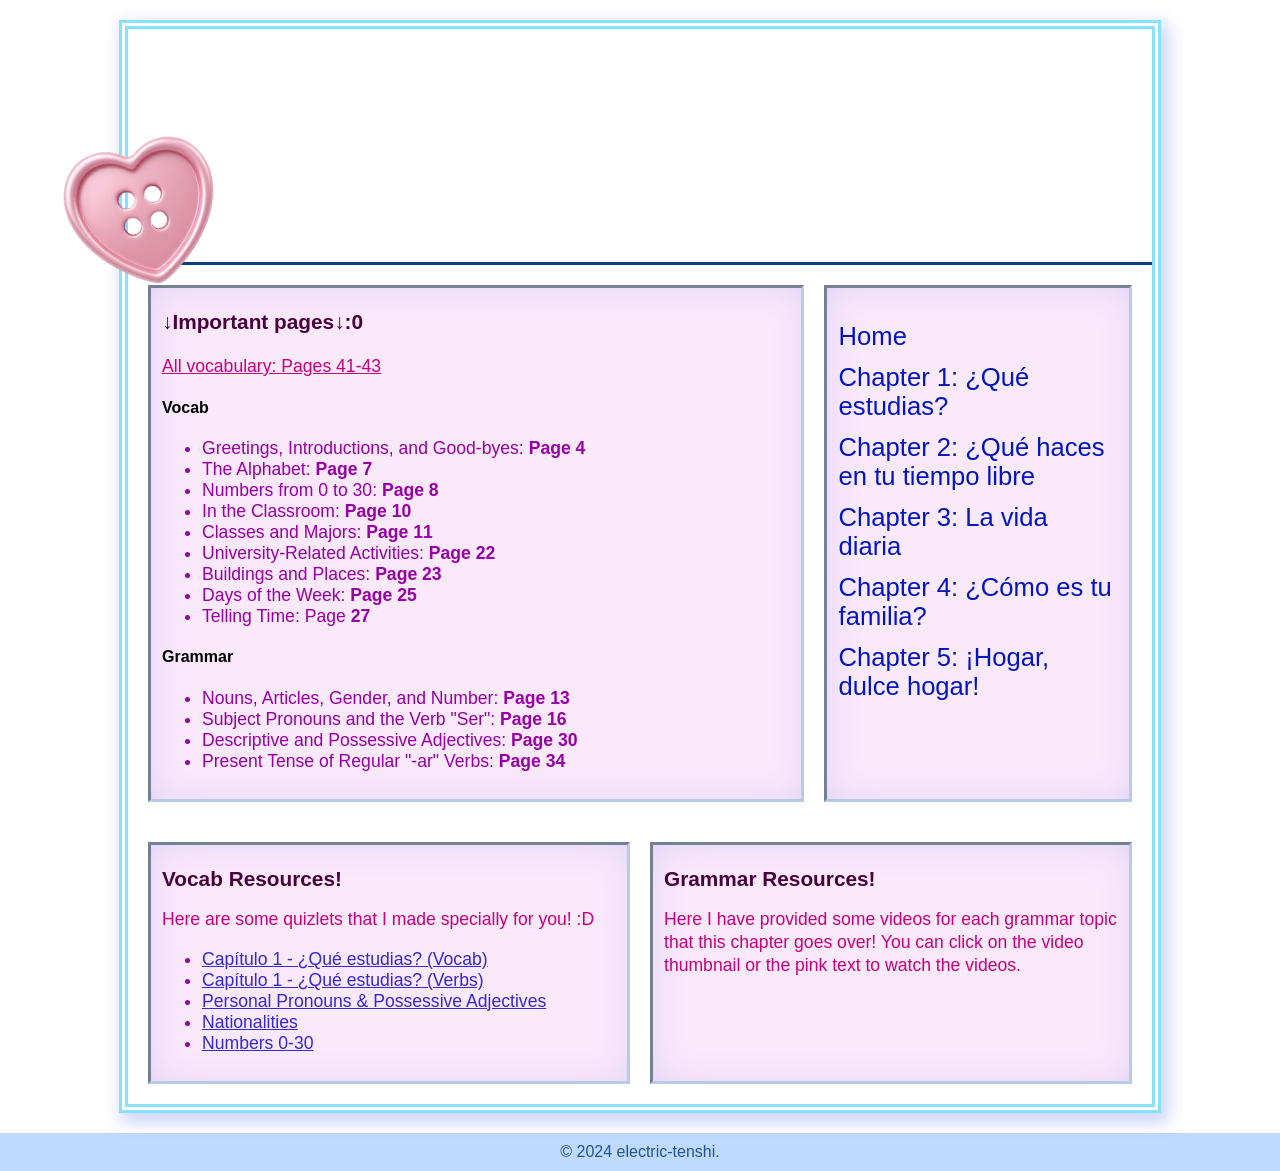
==== chapter_1.html @ 55231c12 "Rename chapter_1 to chapter_1.html" ====
<!DOCTYPE html>
<html lang="en">
    <head>
        <meta charset="UTF-8" />
        <meta name="viewport" content="width=device-width, initial-scale=1.0">
    <title>Chapter 1</title>
  <link rel="icon" type="image/x-icon" href="ghost_cat.png">
    <style>
        body {
            font-family: "MS PGothic", sans-serif;
            background: url("https://i.pinimg.com/1200x/36/69/09/366909636950ce8fadab7cf1b556d76a.jpg");
            background-size: cover;
            background-attachment: fixed;
            background-position: center;
            background-repeat: no-repeat;
            margin: 0;
            padding: 0;
            overflow-x: hidden;
        }

        .container {
            width: 1024px;
            max-width: 1024px;
            margin: 20px auto;
            border: 9px double #87e1ff;
            background: url("http://dl5.glitter-graphics.net/pub/124/124735q1i9ttxdqj.gif");
           background-size: 12%;
           position: relative;
           box-shadow: 5px 7px 16px 3px rgba(0,48,217,0.2);
-webkit-box-shadow: 5px 7px 16px 3px rgba(0,48,217,0.2);
-moz-box-shadow: 5px 7px 16px 3px rgba(0,48,217,0.2);
        }

       .banner {
    background: url("https://i.pinimg.com/originals/9b/d8/90/9bd89050c9b149dfda7bc46e9782fd04.gif") center center;
    height: 233px;
    background-size: cover;
    background-repeat: no-repeat;
    position: relative;
     --y-position: 35%; /* default is centered. modify this if you want to move your banner image up or down. */
    background-position: center var(--y-position);
    border-bottom: 3px solid #073c87;
}

.banner::before {
    content: '';
    position: absolute;
    top: 0;
    left: 0;
    right: 0;
    bottom: 0;
    background: inherit;
    z-index: -1;
}
        .content {
            display: flex;
            justify-content: space-between;
            padding: 20px;
            gap: 20px;
        }

        .main-content, .side-content {
            border: 3px inset #b8cbe6;
            padding: 20px;
            background-color: #fae8fb;
            box-shadow: 2px 1px 45px -12px rgba(0,48,217,0.16) inset;
-webkit-box-shadow: 2px 1px 45px -12px rgba(0,48,217,0.16) inset;
-moz-box-shadow: 2px 1px 45px -12px rgba(0,48,217,0.16) inset;
        }

        .main-content {
            width: 640px;
            padding: 11px;
        }
      
      .main-content h3, h2 {
        color: #4a003c;
        font-size: 1.3em;
        margin-top: 11px;
      }
      
      .main-content p {
        font-size: 1.1em;
        color: #c9007d;
        line-height: 1.3em;
      }
      
      .main-content a {
        text-decoration: underline;
        color: #3329d5;
      }
      
      .main-content li {
        list-style-image: url("https://file.garden/Z3nf4eZzZUtRPfhK/free%20layout%20assets/shining%20blue/05b707f40897673e8f8e208a9ea90046247a87a8.gifv");
        margin-right: 20px;
        font-size: 1.1em;
        color: #9800a6;
;
      }

        .side-content {
            width: 290px;
            padding: 9px;
        }


        .navigation {
            margin-top: 10px;
            padding: 3px;
        }

        .navigation a {
            display: block;
            color: #0016bf;
            text-decoration: none;
            font-size: 1.6em;
            margin: 12px 0;
        }

        .navigation a:hover {
            text-decoration: underline;
            font-style: italic;
        }

      
        ::-webkit-scrollbar {
            width: 6px;
        }

        ::-webkit-scrollbar-thumb {
            background-color: #5b8cc1;
            border-radius: 3px;
        }

        .footer {
            background-color: #bfdaff;
            text-align: center;
            padding: 10px;
            margin-top: 20px;
            color: #25518f;
        }

        /* decorative images: positioned relative to the container. you can change the images here or add more. just make sure your pictures have transparent backgrounds! */
        .decorative-image {
            position: absolute;
            background-size: contain;
            background-repeat: no-repeat;
            z-index: 1000;
        }

        .top-left {
            top: 90px;
            left: -70px;
            width: 244px;
            background-image: url('heart_button.png');
            height: 166px;
            transform: rotate(346deg);
        }

        .bottom-right {
            bottom: -30px;
            right: -189px;
            background-image: url('https://64.media.tumblr.com/b69cad3dfd0a76c0e57bc6bf97812e24/565e6b98159a2376-04/s250x400/817915090c662cfe5b3a22c82ed17067f747533f.pnj');
            width: 320px;
            height: 340px;
            transform: rotate(11deg);
        }

        .top-right {
            top: 166px;
            right: -87px;
            background-image: url('https://www.freepnglogos.com/uploads/bug-png/ladybug-png-transparent-image-pngpix-7.png');
            width: 220px;
            height: 140px;
            transform: rotate(11deg);
        }

    </style>
    </head>
    <body>
    <div class="container">
	<!-- Decorative Images -->
        <div class="decorative-image top-left"></div>
        <div class="decorative-image bottom-right"></div>
        <div class="decorative-image top-right"></div>
        <div class="banner">
        </div>

        <div class="content">
            <div class="main-content">
                <h3>&darr;Important pages&darr;:0</h3>
                    <p><span style="text-decoration:  underline;">All vocabulary: Pages 41-43</span></p>
                <h4>Vocab</h4>
                <ul>
                    <li>Greetings, Introductions, and Good-byes: <b>Page 4</b></li>
                    <li>The Alphabet: <b>Page 7</b></li>
                    <li>Numbers from 0 to 30: <b>Page 8</b></li>
                    <li>In the Classroom: <b>Page 10</b></li>
                    <li>Classes and Majors: <b>Page 11</b></li>
                    <li>University-Related Activities: <b>Page 22</b></li>
                    <li>Buildings and Places: <b>Page 23</b></li>
                    <li>Days of the Week: <b>Page 25</b></li>
                    <li>Telling Time: Page <b>27</b></li>
                </ul>
                <h4>Grammar</h4>
                <ul>
                    <li>Nouns, Articles, Gender, and Number: <b>Page 13</b></li>
                    <li>Subject Pronouns and the Verb "Ser": <b>Page 16</b></li>
                    <li>Descriptive and Possessive Adjectives: <b>Page 30</b></li>
                    <li>Present Tense of Regular "-ar" Verbs: <b>Page 34</b></li>
                </ul>
            </div>
            <div class="side-content">
                <div class="navigation">
                    <a href="index.html">Home</a>
                    <a href="chapter_1.html">Chapter 1: ¿Qué estudias?</a>
                    <a href="chapter_2.html">Chapter 2: ¿Qué haces en tu tiempo libre</a>
                    <a href="chapter_3.html">Chapter 3: La vida diaria</a>
                    <a href="chapter_4.html">Chapter 4: ¿Cómo es tu familia?</a>
					<a href="chapter_5.html">Chapter 5: ¡Hogar, dulce hogar!</a>
                </div>
            </div>
        </div>

        <div class="content">
            <div class="main-content">
                <h2>Vocab Resources!</h2>
                <p>Here are some quizlets that I made specially for you! :D</p>
                <ul>
                    <li><a href="https://quizlet.com/1107876578/capitulo-1-que-estudias-vocab-flash-cards/?funnelUUID=00be64a4-9d42-417b-b65f-94e96dc5856b 
">Capítulo 1 - ¿Qué estudias? (Vocab)</a></li>
                    <li><a href="https://quizlet.com/1107936031/capitulo-1-que-estudias-verbs-flash-cards/?funnelUUID=9228966e-8b5c-43d0-aba0-491b99598413 
">Capítulo 1 - ¿Qué estudias? (Verbs)</a></li>
                    <li><a href="https://quizlet.com/1107943960/personal-pronouns-possessive-adjectives-flash-cards/?funnelUUID=b0b2cfd1-8e92-4eba-8aca-aa637cf64844 
">Personal Pronouns &amp; Possessive Adjectives</a></li>
                    <li><a href="https://quizlet.com/1107948901/nationalities-flash-cards/?funnelUUID=c5e4101b-d694-4e23-9f1a-4cc837fe33d3 
">Nationalities</a></li>
                    <li><a href="https://quizlet.com/1107953395/numbers-0-30-flash-cards/?funnelUUID=9b3a93d9-ceb1-4531-a404-1802d2183c4a 
">Numbers 0-30</a></li>
                </ul>
                
            </div>
            <div class="main-content">
                <h2>Grammar Resources!</h2>
                <p>Here I have provided some videos for each grammar topic that this chapter goes over! 
You can click on the video thumbnail or the pink text to watch the videos.</p>
            </div>
        </div>
       
        </div>


        <div class="footer">
            &copy; 2024 electric-tenshi.
        </div>
    </div>
</body>
</html>
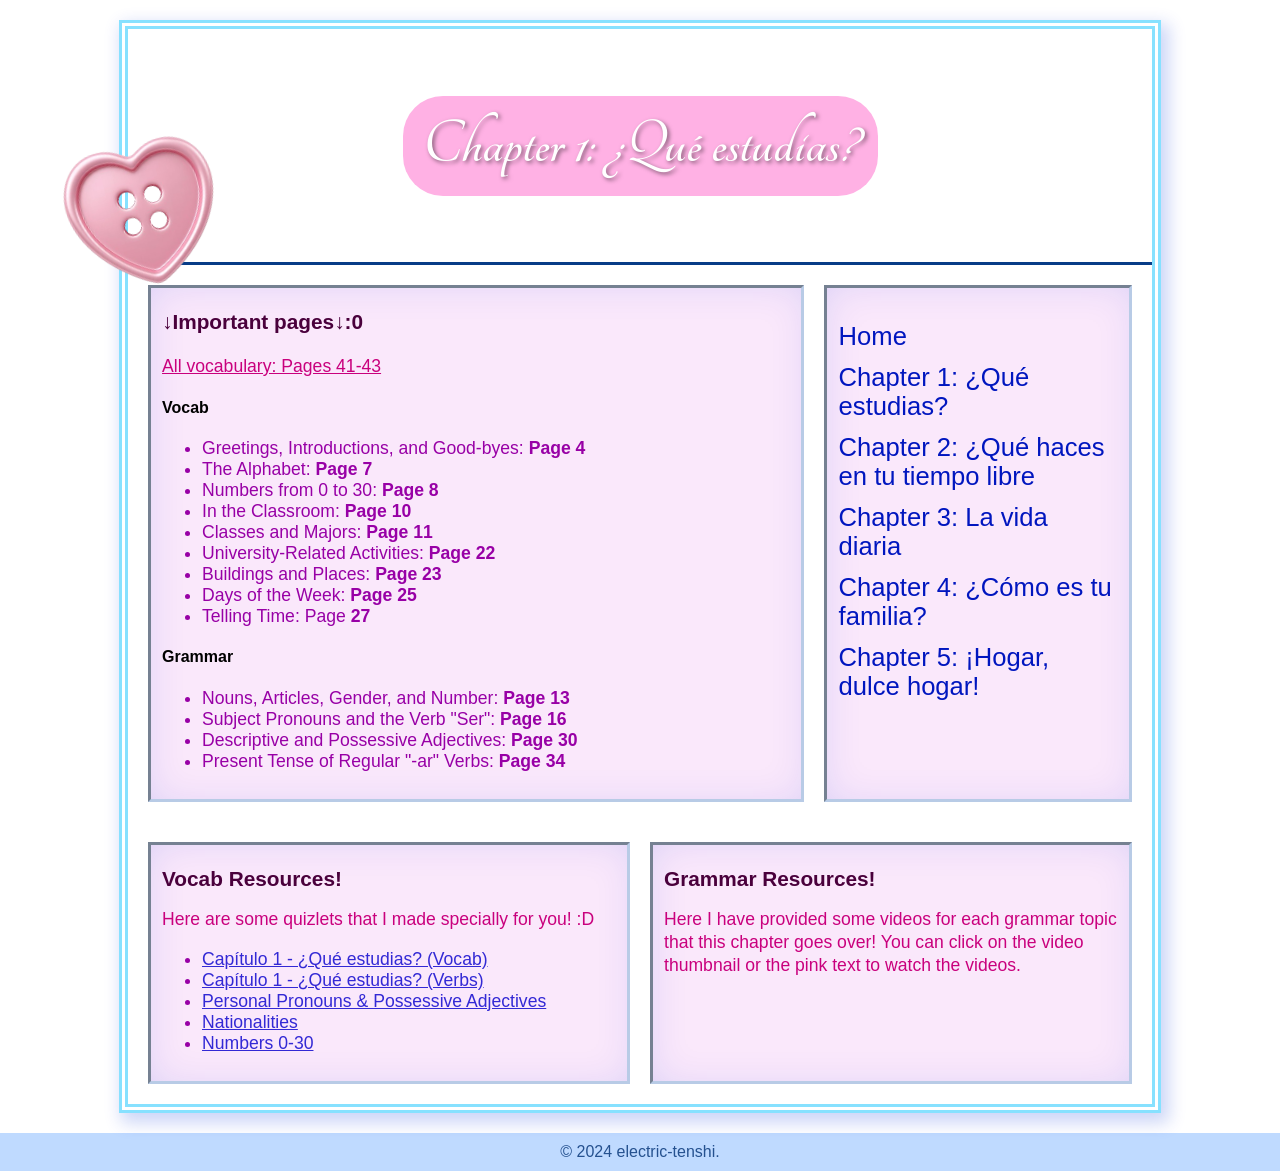
==== commit 67bea300: "Added folders to clean up view of files in the root directory. Created a new CSS file to hold the sh" ====
--- a/chapter_1.html
+++ b/chapter_1.html
@@ -5,177 +5,11 @@
         <meta name="viewport" content="width=device-width, initial-scale=1.0">
     <title>Chapter 1</title>
   <link rel="icon" type="image/x-icon" href="ghost_cat.png">
-    <style>
-        body {
-            font-family: "MS PGothic", sans-serif;
-            background: url("https://i.pinimg.com/1200x/36/69/09/366909636950ce8fadab7cf1b556d76a.jpg");
-            background-size: cover;
-            background-attachment: fixed;
-            background-position: center;
-            background-repeat: no-repeat;
-            margin: 0;
-            padding: 0;
-            overflow-x: hidden;
-        }
+    <link rel="stylesheet" href="style.css">
 
-        .container {
-            width: 1024px;
-            max-width: 1024px;
-            margin: 20px auto;
-            border: 9px double #87e1ff;
-            background: url("http://dl5.glitter-graphics.net/pub/124/124735q1i9ttxdqj.gif");
-           background-size: 12%;
-           position: relative;
-           box-shadow: 5px 7px 16px 3px rgba(0,48,217,0.2);
--webkit-box-shadow: 5px 7px 16px 3px rgba(0,48,217,0.2);
--moz-box-shadow: 5px 7px 16px 3px rgba(0,48,217,0.2);
-        }
-
-       .banner {
-    background: url("https://i.pinimg.com/originals/9b/d8/90/9bd89050c9b149dfda7bc46e9782fd04.gif") center center;
-    height: 233px;
-    background-size: cover;
-    background-repeat: no-repeat;
-    position: relative;
-     --y-position: 35%; /* default is centered. modify this if you want to move your banner image up or down. */
-    background-position: center var(--y-position);
-    border-bottom: 3px solid #073c87;
-}
-
-.banner::before {
-    content: '';
-    position: absolute;
-    top: 0;
-    left: 0;
-    right: 0;
-    bottom: 0;
-    background: inherit;
-    z-index: -1;
-}
-        .content {
-            display: flex;
-            justify-content: space-between;
-            padding: 20px;
-            gap: 20px;
-        }
-
-        .main-content, .side-content {
-            border: 3px inset #b8cbe6;
-            padding: 20px;
-            background-color: #fae8fb;
-            box-shadow: 2px 1px 45px -12px rgba(0,48,217,0.16) inset;
--webkit-box-shadow: 2px 1px 45px -12px rgba(0,48,217,0.16) inset;
--moz-box-shadow: 2px 1px 45px -12px rgba(0,48,217,0.16) inset;
-        }
-
-        .main-content {
-            width: 640px;
-            padding: 11px;
-        }
-      
-      .main-content h3, h2 {
-        color: #4a003c;
-        font-size: 1.3em;
-        margin-top: 11px;
-      }
-      
-      .main-content p {
-        font-size: 1.1em;
-        color: #c9007d;
-        line-height: 1.3em;
-      }
-      
-      .main-content a {
-        text-decoration: underline;
-        color: #3329d5;
-      }
-      
-      .main-content li {
-        list-style-image: url("https://file.garden/Z3nf4eZzZUtRPfhK/free%20layout%20assets/shining%20blue/05b707f40897673e8f8e208a9ea90046247a87a8.gifv");
-        margin-right: 20px;
-        font-size: 1.1em;
-        color: #9800a6;
-;
-      }
-
-        .side-content {
-            width: 290px;
-            padding: 9px;
-        }
-
-
-        .navigation {
-            margin-top: 10px;
-            padding: 3px;
-        }
-
-        .navigation a {
-            display: block;
-            color: #0016bf;
-            text-decoration: none;
-            font-size: 1.6em;
-            margin: 12px 0;
-        }
-
-        .navigation a:hover {
-            text-decoration: underline;
-            font-style: italic;
-        }
-
-      
-        ::-webkit-scrollbar {
-            width: 6px;
-        }
-
-        ::-webkit-scrollbar-thumb {
-            background-color: #5b8cc1;
-            border-radius: 3px;
-        }
-
-        .footer {
-            background-color: #bfdaff;
-            text-align: center;
-            padding: 10px;
-            margin-top: 20px;
-            color: #25518f;
-        }
-
-        /* decorative images: positioned relative to the container. you can change the images here or add more. just make sure your pictures have transparent backgrounds! */
-        .decorative-image {
-            position: absolute;
-            background-size: contain;
-            background-repeat: no-repeat;
-            z-index: 1000;
-        }
-
-        .top-left {
-            top: 90px;
-            left: -70px;
-            width: 244px;
-            background-image: url('heart_button.png');
-            height: 166px;
-            transform: rotate(346deg);
-        }
-
-        .bottom-right {
-            bottom: -30px;
-            right: -189px;
-            background-image: url('https://64.media.tumblr.com/b69cad3dfd0a76c0e57bc6bf97812e24/565e6b98159a2376-04/s250x400/817915090c662cfe5b3a22c82ed17067f747533f.pnj');
-            width: 320px;
-            height: 340px;
-            transform: rotate(11deg);
-        }
-
-        .top-right {
-            top: 166px;
-            right: -87px;
-            background-image: url('https://www.freepnglogos.com/uploads/bug-png/ladybug-png-transparent-image-pngpix-7.png');
-            width: 220px;
-            height: 140px;
-            transform: rotate(11deg);
-        }
-
-    </style>
+  <link rel="preconnect" href="https://fonts.googleapis.com">
+  <link rel="preconnect" href="https://fonts.gstatic.com" crossorigin>
+  <link href="https://fonts.googleapis.com/css2?family=Tangerine:wght@400;700&display=swap" rel="stylesheet">
     </head>
     <body>
     <div class="container">
@@ -184,6 +18,9 @@
         <div class="decorative-image bottom-right"></div>
         <div class="decorative-image top-right"></div>
         <div class="banner">
+            <div class="curved-rectangle">
+                <h1>Chapter 1: ¿Qué estudias?</h1>
+            </div>
         </div>
 
         <div class="content">
--- a/style.css
+++ b/style.css
@@ -0,0 +1,229 @@
+@import url('https://fonts.googleapis.com/css2?family=Tangerine:wght@400;700&display=swap');
+
+body {
+    font-family: "MS PGothic", sans-serif;
+    background: url("https://i.pinimg.com/1200x/36/69/09/366909636950ce8fadab7cf1b556d76a.jpg");
+    background-size: cover;
+    background-attachment: fixed;
+    background-position: center;
+    background-repeat: no-repeat;
+    margin: 0;
+    padding: 0;
+    overflow-x: hidden;
+}
+
+.container {
+    width: 1024px;
+    max-width: 1024px;
+    margin: 20px auto;
+    border: 9px double #87e1ff;
+    background: url("http://dl5.glitter-graphics.net/pub/124/124735q1i9ttxdqj.gif");
+    background-size: 12%;
+    position: relative;
+    box-shadow: 5px 7px 16px 3px rgba(0,48,217,0.2);
+    -webkit-box-shadow: 5px 7px 16px 3px rgba(0,48,217,0.2);
+    -moz-box-shadow: 5px 7px 16px 3px rgba(0,48,217,0.2);
+}
+
+.banner {
+    background: url("https://i.pinimg.com/originals/9b/d8/90/9bd89050c9b149dfda7bc46e9782fd04.gif") center center;
+    height: 233px;
+    background-size: cover;
+    background-repeat: no-repeat;
+    position: relative;
+    --y-position: 35%; /* default is centered. modify this if you want to move your banner image up or down. */
+    background-position: center var(--y-position);
+    border-bottom: 3px solid #073c87;
+    display: flex;
+    align-items: center;
+    justify-content: center;
+}
+
+.banner h1 {
+    font-family: "Tangerine", cursive;
+    color: #ffffff;
+    text-align: center;
+    line-height: 233px;
+    font-size: 65px;
+    font-weight: bold;
+    text-shadow: 2px 2px 4px rgba(0,0,0,0.5);
+}
+
+.banner::before {
+    content: '';
+    position: absolute;
+    top: 0;
+    left: 0;
+    right: 0;
+    bottom: 0;
+    background: inherit;
+    z-index: -1;
+}
+
+.content {
+    display: flex;
+    justify-content: space-between;
+    padding: 20px;
+    gap: 20px;
+}
+
+.curved-rectangle {
+  width: fit-content;        
+  height: 80px;         
+  padding: 10px 20px;  /* Adjust padding as needed */
+  background-color: #ffb1e4;
+  border-radius: 40px;  /* Set to exactly half the height for fully round ends */
+  display: flex;
+  align-items: center;
+  justify-content: center;
+}
+
+
+.main-content, .side-content {
+    border: 3px inset #b8cbe6;
+    padding: 20px;
+    background-color: #fae8fb;
+    box-shadow: 2px 1px 45px -12px rgba(0,48,217,0.16) inset;
+    -webkit-box-shadow: 2px 1px 45px -12px rgba(0,48,217,0.16) inset;
+    -moz-box-shadow: 2px 1px 45px -12px rgba(0,48,217,0.16) inset;
+}
+
+.main-content {
+    width: 640px;
+    padding: 11px;
+}
+
+.main-content h3, h2 {
+    color: #4a003c;
+    font-size: 1.3em;
+    margin-top: 11px;
+}
+
+.main-content p {
+    font-size: 1.1em;
+    color: #c9007d;
+    line-height: 1.3em;
+}
+
+.main-content a {
+    text-decoration: underline;
+    color: #3329d5;
+}
+
+.main-content li {
+    list-style-image: url("https://file.garden/Z3nf4eZzZUtRPfhK/free%20layout%20assets/shining%20blue/05b707f40897673e8f8e208a9ea90046247a87a8.gifv");
+    margin-right: 20px;
+    font-size: 1.1em;
+    color: #9800a6;
+}
+
+.side-content {
+    width: 290px;
+    padding: 9px;
+}
+
+.navigation {
+    margin-top: 10px;
+    padding: 3px;
+}
+
+.navigation a {
+    display: block;
+    color: #0016bf;
+    text-decoration: none;
+    font-size: 1.6em;
+    margin: 12px 0;
+}
+
+.navigation a:hover {
+    text-decoration: underline;
+    font-style: italic;
+}
+
+.update-log {
+    margin-top: 20px;
+    padding: 10px;
+    margin-left: 321px;
+    background-color: #d6e4f6;
+    height: 100px;
+    border: 3px inset #b8cbe6;
+    overflow-y: auto;
+    box-shadow: 2px 1px 45px -12px rgba(0,48,217,0.16) inset;
+    -webkit-box-shadow: 2px 1px 45px -12px rgba(0,48,217,0.16) inset;
+    -moz-box-shadow: 2px 1px 45px -12px rgba(0,48,217,0.16) inset;
+}
+
+.update-log h3 {
+    color: #001f4a;
+    font-size: 1.3em;
+    margin-top: 11px;
+}
+
+.update-log li {
+    color: #0058d4;
+    margin-right: 39px;
+    line-height: 21px;
+    list-style-image: url("https://file.garden/Z3nf4eZzZUtRPfhK/free%20layout%20assets/shining%20blue/f84f7f1b7f2c9b99c44860cad40952cd5ddaa339.gifv");
+}
+
+.update-log::-webkit-scrollbar {
+    width: 6px;
+}
+
+.update-log::-webkit-scrollbar-thumb {
+    background-color: #5b8cc1;
+    border-radius: 3px;
+}
+
+::-webkit-scrollbar {
+    width: 6px;
+}
+
+::-webkit-scrollbar-thumb {
+    background-color: #5b8cc1;
+    border-radius: 3px;
+}
+
+.footer {
+    background-color: #bfdaff;
+    text-align: center;
+    padding: 10px;
+    margin-top: 20px;
+    color: #25518f;
+}
+
+/* decorative images: positioned relative to the container. you can change the images here or add more. just make sure your pictures have transparent backgrounds! */
+.decorative-image {
+    position: absolute;
+    background-size: contain;
+    background-repeat: no-repeat;
+    z-index: 1000;
+    pointer-events: none; /* FIX: lets clicks pass through to whatever's underneath (like your nav links) instead of being caught by these decorative boxes */
+}
+
+.top-left {
+    top: 90px;
+    left: -70px;
+    width: 244px;
+    background-image: url('photos/heart_button.png');
+    height: 166px;
+    transform: rotate(346deg);
+}
+
+.bottom-right {
+    bottom: -30px;
+    right: -189px;
+    background-image: url('https://64.media.tumblr.com/b69cad3dfd0a76c0e57bc6bf97812e24/565e6b98159a2376-04/s250x400/817915090c662cfe5b3a22c82ed17067f747533f.pnj');
+    width: 320px;
+    height: 340px;
+    transform: rotate(11deg);
+}
+
+.top-right {
+    top: 166px;
+    right: -87px;
+    background-image: url('https://www.freepnglogos.com/uploads/bug-png/ladybug-png-transparent-image-pngpix-7.png');
+    width: 220px;
+    height: 140px;
+    transform: rotate(11deg);
+}
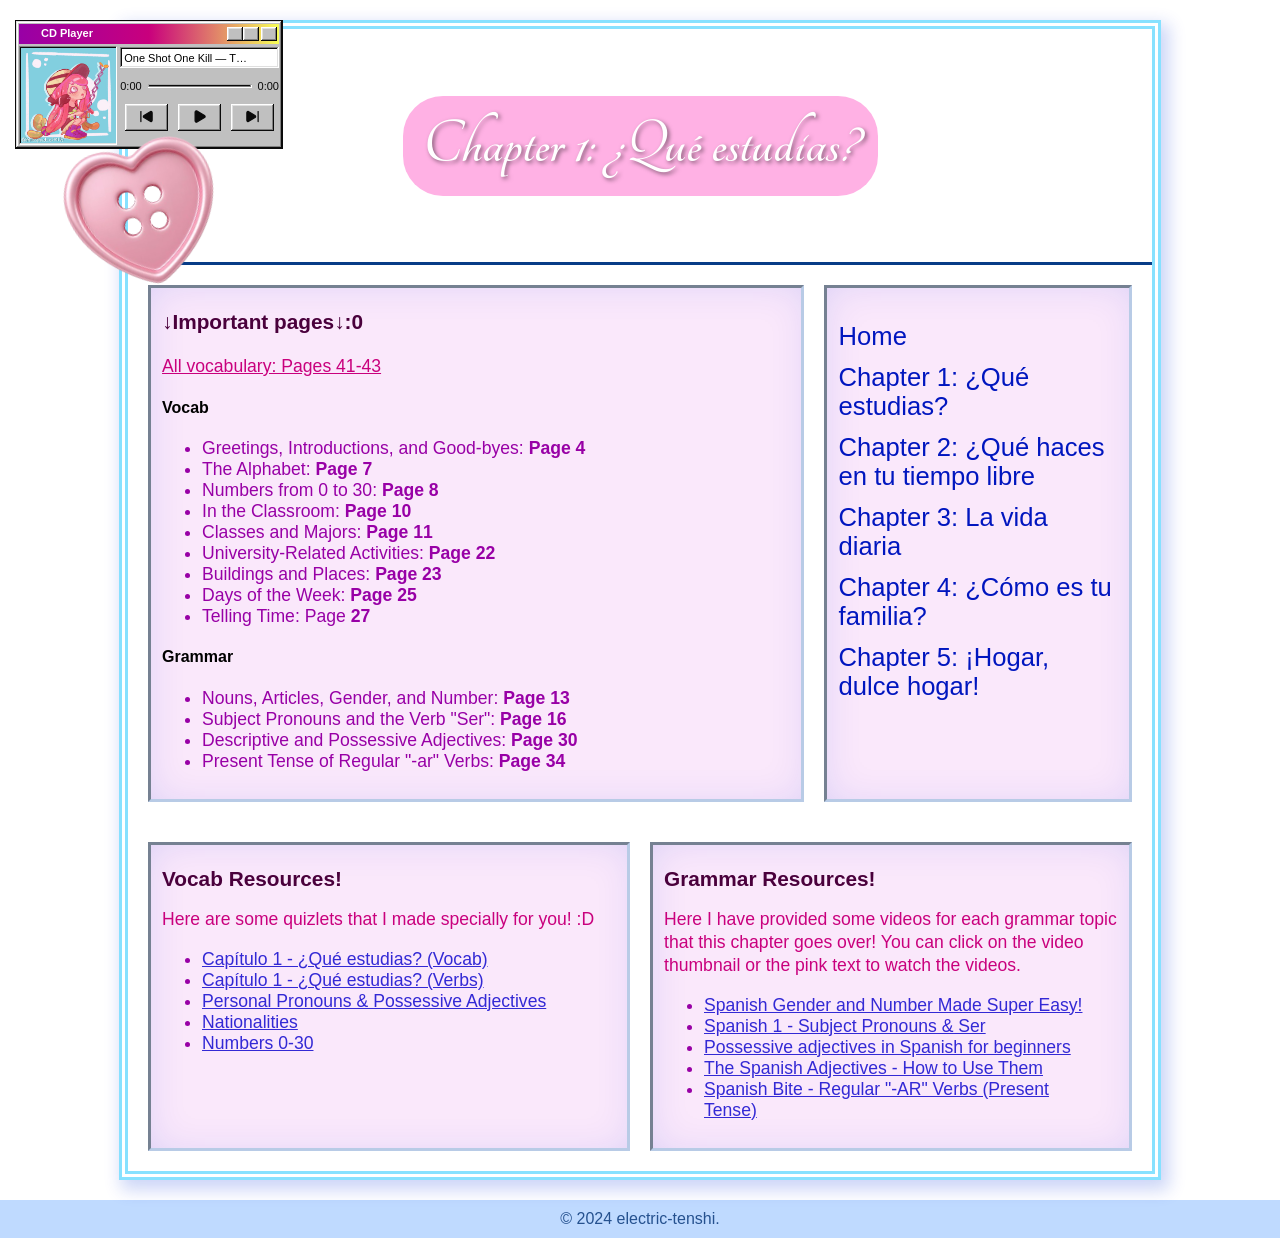
==== commit e3587a8e: "trying to fix the website :')" ====
--- a/chapter_1.html
+++ b/chapter_1.html
@@ -3,16 +3,64 @@
     <head>
         <meta charset="UTF-8" />
         <meta name="viewport" content="width=device-width, initial-scale=1.0">
-    <title>Chapter 1</title>
-  <link rel="icon" type="image/x-icon" href="ghost_cat.png">
-    <link rel="stylesheet" href="style.css">
+        <title>Chapter 1</title>
+        <link rel="icon" type="image/x-icon" href="photos/ghost_cat.png">
+        <link rel="stylesheet" href="style.css">
 
-  <link rel="preconnect" href="https://fonts.googleapis.com">
-  <link rel="preconnect" href="https://fonts.gstatic.com" crossorigin>
-  <link href="https://fonts.googleapis.com/css2?family=Tangerine:wght@400;700&display=swap" rel="stylesheet">
+        <link rel="preconnect" href="https://fonts.googleapis.com">
+        <link rel="preconnect" href="https://fonts.gstatic.com" crossorigin>
+        <link href="https://fonts.googleapis.com/css2?family=Tangerine:wght@400;700&display=swap" rel="stylesheet">
+        <script src="music.js" defer></script>
     </head>
     <body>
-    <div class="container">
+        <div id="musicplayer" class="top-left-corner">   
+        <div class="title-color">
+            <div class="actual-title">
+            <img src="https://loveberry.nekoweb.org/assets/musicplayer/player-icon.png" alt="" height="14px" width="14px"> CD Player
+            </div>
+            <div class="title-bar-controls">
+                <div class="window-button minimize"></div>
+                <div class="window-button maximize"></div>
+                <div class="window-button close"></div>
+            </div>
+        </div>
+        <div class="player-flex">
+            <div class="player-icon-holder">
+            <div class="player-icon"></div>
+            </div>
+            <div class="player-main">
+                 
+        <select class="track-select"></select>
+      <div class="controls">
+          <div class="seeking">
+              <div class="current-time">00:00</div>
+
+              <input type="range" min="1" max="100" value="0" class="seek_slider" onchange="seekTo()">
+
+              <div class="total-duration">0:00</div>
+          </div>
+
+          <div class="player-buttons">
+              <button class="window-button prev-track" onclick="prevTrack()">
+              <svg xmlns="http://www.w3.org/2000/svg" width="24" height="24" viewBox="0 0 24 24" fill="currentColor" stroke="currentColor" stroke-width="2" stroke-linecap="round" stroke-linejoin="round" class="lucide lucide-skip-back-icon lucide-skip-back"><path d="M17.971 4.285A2 2 0 0 1 21 6v12a2 2 0 0 1-3.029 1.715l-9.997-5.998a2 2 0 0 1-.003-3.432z"/><path d="M3 20V4"/></svg>
+              </button>
+
+              <button class="window-button playpause-track" onclick="playpauseTrack()">
+              <svg xmlns="http://www.w3.org/2000/svg" width="24" height="24" viewBox="0 0 24 24" fill="currentColor" stroke="currentColor" stroke-width="2" stroke-linecap="round" stroke-linejoin="round" class="lucide lucide-play-icon lucide-play"><path d="M5 5a2 2 0 0 1 3.008-1.728l11.997 6.998a2 2 0 0 1 .003 3.458l-12 7A2 2 0 0 1 5 19z"/></svg>
+              </button>
+
+              <button class="window-button next-track" onclick="nextTrack()">
+              <svg xmlns="http://www.w3.org/2000/svg" width="24" height="24" viewBox="0 0 24 24" fill="currentColor" stroke="currentColor" stroke-width="2" stroke-linecap="round" stroke-linejoin="round" class="lucide lucide-skip-forward-icon lucide-skip-forward"><path d="M21 4v16"/><path d="M6.029 4.285A2 2 0 0 0 3 6v12a2 2 0 0 0 3.029 1.715l9.997-5.998a2 2 0 0 0 .003-3.432z"/></svg>
+              </button>
+          </div>
+      </div>
+
+            </div>
+        </div>
+
+      <audio id="music" src=""></audio>
+        </div>
+        <div class="container">
 	<!-- Decorative Images -->
         <div class="decorative-image top-left"></div>
         <div class="decorative-image bottom-right"></div>
@@ -81,11 +129,22 @@
                 <h2>Grammar Resources!</h2>
                 <p>Here I have provided some videos for each grammar topic that this chapter goes over! 
 You can click on the video thumbnail or the pink text to watch the videos.</p>
+                <ul>
+                    <li><a href="https://www.youtube.com/watch?v=ajDFcbt9Wa8">Spanish Gender and Number Made Super Easy! 
+</a></li>
+                    <li><a href="https://www.youtube.com/watch?v=P7OAURrJPOY">Spanish 1 - Subject Pronouns & Ser
+</a></li>
+                    <li><a href="https://www.youtube.com/watch?v=zJQxR4mUj2Y">Possessive adjectives in Spanish for beginners
+</a></li>
+                    <li><a href="https://www.youtube.com/watch?v=xAjYQZn-OiE">The Spanish Adjectives -     How to Use Them    
+</a></li>
+                    <li><a href="https://www.youtube.com/watch?v=zBgAZvTt-f0">Spanish Bite - Regular "-AR" Verbs (Present Tense)
+</a></li>
             </div>
         </div>
-       
+
+       </div>
         </div>
-
 
         <div class="footer">
             &copy; 2024 electric-tenshi.
--- a/style.css
+++ b/style.css
@@ -205,7 +205,7 @@
     top: 90px;
     left: -70px;
     width: 244px;
-    background-image: url('photos/heart_button.png');
+    background-image: url('../photos/heart_button.png');
     height: 166px;
     transform: rotate(346deg);
 }
@@ -226,4 +226,306 @@
     width: 220px;
     height: 140px;
     transform: rotate(11deg);
+}
+
+.top-left-corner{
+    position: absolute;
+    background-size: contain;
+    background-repeat: no-repeat;
+    z-index: 1000;
+    top: 20px;
+    left: 15px;
+}
+
+:root {
+        --titlebar-gradient: linear-gradient(90deg, #9800a6, #c9007d, #f7ff57);
+        --dialog-blue: #6a1535;
+        --dialog-accent: white; /* color of text on diaglog blue */
+        --titlebar-color: white; /* reccomended to change so its easy to read on titlebar color */
+        --player-image: url(../photos/harmony_splatoon.jpg);
+
+    /*** 98 css styling ***/
+    /* while some of these may specify a single element, theyre used across mulitple */
+        --surface: #c0c0c0;
+        --button-highlight: #ffffff;
+        --button-face: #dfdfdf;
+        --button-shadow: #808080;
+        --light-button-shadow: #a9a9a9;
+        --window-frame: #0a0a0a;
+        --border-field: inset -1px -1px var(--button-highlight),
+            inset 1px 1px var(--button-shadow), inset -2px -2px var(--button-face),
+            inset 2px 2px var(--window-frame);
+    }
+
+    @font-face {
+  font-family: "Pixelated MS Sans Serif";
+  src: url("https://files.catbox.moe/qgjjre.woff") format("woff");
+  src: url("https://files.catbox.moe/8fwbkl.woff2") format("woff2");
+    font-weight: normal;
+    font-style: normal;
+}
+
+@font-face {
+    font-family: "Pixelated MS Sans Serif";
+    src: url("https://files.catbox.moe/z7csle.woff") format("woff");
+    src: url("https://files.catbox.moe/moqhx6.woff2") format("woff2");
+    font-weight: bold;
+    font-style: normal;
+    }
+
+    #musicplayer {
+  font-family: "Pixelated MS Sans Serif", Arial;
+  -webkit-font-smoothing: none;
+  font-size: 11px;
+  color:var(--window-frame);
+  width: fit-content;
+  border:var(--window-frame) solid 1px;
+  margin:0 auto;
+    box-shadow: inset -1px -1px var(--window-frame), inset 1px 1px var(--button-face), inset -2px -2px var(--button-shadow), inset 2px 2px var(--button-highlight);
+  background: var(--surface);
+  padding: 3px;
+  width: 260px;
+    }
+
+    .title-color {  
+  padding: 3px 2px 3px 3px;
+  display: flex;
+  justify-content: space-between;
+  align-items: center;
+    background: var(--titlebar-gradient);
+    margin-bottom: 2px;
+    font-weight: bold;
+}
+
+.actual-title {
+    color:var(--titlebar-color);
+  display: flex;
+  gap: 5px;
+}
+
+.seeking {
+    font-weight: normal;
+    font-size: 11px;
+  display: flex;
+  justify-content: center;
+  align-items: center;
+    gap: 5px;
+    margin: 12px 0;
+}
+
+.player-flex {
+    display: flex;
+    gap: 3px;
+}
+
+.player-main {
+    width: calc(100% - 100px);
+    margin-top: 1px;
+}
+
+.player-icon-holder {
+  border: 2px solid var(--surface);
+  width:95px;
+  height:95px;
+  padding: 1px;
+  background-image:linear-gradient(-45deg, var(--button-face) 50%, var(--window-frame) 50%);
+  background-size:cover;
+  background-repeat:no-repeat;
+  border-width:1px;
+  border-style:solid;
+  border-color: var(--button-shadow) var(--button-highlight) var(--button-highlight) var(--button-shadow);
+  
+  overflow: hidden;
+  position:relative;
+  z-index: 2;
+}
+
+.player-icon {
+    background-image:var(--player-image);
+    background-size: contain;
+    background-repeat: no-repeat;
+  width:95px;
+  height:95px;
+  display: display;
+}
+
+/* BELOW IS LARGELY RIPPED FROM 98 CSS */
+.track-select {
+  appearance: none;
+  -webkit-appearance: none;
+  -moz-appearance: none;
+  border: none;
+  border-radius:0;
+  box-sizing: border-box;
+  outline:0;
+  
+  text-overflow: ellipsis;
+  overflow: hidden;
+  white-space: nowrap;
+
+  position: relative;
+  padding: 3px 4px;
+  padding-right: 32px;
+  background-image: url("https://loveberry.nekoweb.org/assets/musicplayer/button-down.svg");
+  background-position: top 2px right 2px;
+  background-repeat: no-repeat;
+  width:100%;
+
+  box-shadow: var(--border-field);
+  background-color: var(--button-highlight);
+  height: 21px;
+
+  font-family: "Pixelated MS Sans Serif", Arial;
+  -webkit-font-smoothing: none;
+  font-size: 11px;
+  font-weight: lighter;
+}
+
+.track-select:focus {
+  color: var(--dialog-accent);
+  background-color: var(--dialog-blue);
+
+}
+.track-select:focus option {
+  color: var(--window-frame);
+  background-color: var(--button-highlight);  
+  outline: 1px;
+  border: none;
+}
+
+.track-select:active {
+  background-image: url("https://loveberry.nekoweb.org/assets/musicplayer/button-down-active.svg");
+}
+
+/* input */
+#musicplayer input[type="range"] {  
+  appearance: none;
+  -webkit-appearance: none;
+  width: 100%;
+  background: transparent;
+}
+
+#musicplayer input[type="range"]:focus {
+  outline: none;
+}
+
+#musicplayer input[type="range"]::-webkit-slider-thumb {
+  appearance: none;
+  -webkit-appearance: none;
+  height: 21px;
+  width: 11px;
+  background: url("https://loveberry.nekoweb.org/assets/musicplayer/indicator-horizontal.svg");
+  transform: translateY(-8px);
+  box-shadow: none;
+  border: none;
+}
+
+#musicplayer input[type="range"].has-box-indicator::-webkit-slider-thumb {
+  background: url("https://loveberry.nekoweb.org/assets/musicplayer/indicator-rectangle-horizontal.svg");
+  transform: translateY(-10px);
+}
+
+#musicplayer input[type="range"]::-moz-range-thumb {
+  height: 21px;
+  width: 11px;
+  border: 0;
+  border-radius: 0;
+  background: url("https://loveberry.nekoweb.org/assets/musicplayer/indicator-horizontal.svg");
+  transform: translateY(2px);
+}
+
+#musicplayer input[type="range"].has-box-indicator::-moz-range-thumb {
+  background: url("https://loveberry.nekoweb.org/assets/musicplayer/indicator-rectangle-horizontal.svg");
+  transform: translateY(0px);
+}
+
+#musicplayer input[type="range"]::-webkit-slider-runnable-track {
+  width: 100%;
+  height: 2px;
+  box-sizing: border-box;
+  background: var(--window-frame);
+  border-right: 1px solid var(--button-shadow);
+  border-bottom: 1px solid var(--button-shadow);
+  box-shadow: 1px 0 0 var(--button-highlight), 1px 1px 0 var(--button-highlight), 0 1px 0 var(--button-highlight), -1px 0 0 var(--light-button-shadow),
+    -1px -1px 0 var(--light-button-shadow), 0 -1px 0 var(--light-button-shadow), -1px 1px 0 var(--button-highlight), 1px -1px var(--light-button-shadow);
+}
+
+#musicplayer input[type="range"]::-moz-range-track {
+    width: 100%;
+    height: 2px;
+    box-sizing: border-box;
+    background: var(--window-frame);
+    border-right: 1px solid var(--button-shadow);
+    border-bottom: 1px solid var(--button-shadow);
+    box-shadow: 1px 0 0 var(--button-highlight), 1px 1px 0 var(--button-highlight), 0 1px 0 var(--button-highlight), -1px 0 0 var(--light-button-shadow),
+    -1px -1px 0 var(--light-button-shadow), 0 -1px 0 var(--light-button-shadow), -1px 1px 0 var(--button-highlight), 1px -1px var(--light-button-shadow);
+}
+
+.window-button {
+    background: var(--surface);
+    border: none;
+    border-radius: 0;
+    box-shadow: inset -1px -1px var(--window-frame),inset 1px 1px var(--button-highlight),inset -2px -2px var(--button-shadow),inset 2px 2px var(--button-face);
+    box-sizing: border-box;
+    color: inherit;
+    text-shadow: 0 0 var(--window-frame);
+}
+
+.window-button:active {
+  box-shadow: inset -1px -1px var(--button-highlight), inset 1px 1px var(--window-frame), inset -2px -2px var(--button-face), inset 2px 2px var(--button-shadow);
+  text-shadow: 1px 1px var(--window-frame);
+}
+
+.window-button:focus  {
+  outline: 1px dotted #000;
+  outline-offset: -4px;
+}
+.player-buttons {
+    display: flex;
+    gap: 10px;
+    margin: 5px 5px 0 5px;
+}
+.player-buttons .window-button  {
+    width: 33%;
+    font-size: 10px;
+    padding: 5px 10px;
+}
+.player-buttons .window-button svg {
+   width: 15px;
+   height: 15px;
+}
+
+.title-bar-controls {
+    display: flex;
+}
+.close {
+    margin-left: 2px;
+    background-image: url("https://loveberry.nekoweb.org/assets/musicplayer/close.svg");
+    background-repeat: no-repeat;
+    background-position: top 3px left 4px;
+
+    padding: 0;
+    display: block;
+    min-width: 16px;
+    min-height: 14px;
+}
+
+.minimize {
+  background-image: url("https://loveberry.nekoweb.org/assets/musicplayer/minimize.svg");
+  background-repeat: no-repeat;
+  background-position: bottom 3px left 4px;
+    padding: 0;
+    display: block;
+    min-width: 16px;
+    min-height: 14px;
+}
+
+.maximize {
+  background-image: url("https://loveberry.nekoweb.org/assets/musicplayer/maximize.svg");
+  background-repeat: no-repeat;
+  background-position: top 2px left 3px;
+    padding: 0;
+    display: block;
+    min-width: 16px;
+    min-height: 14px;
 }
